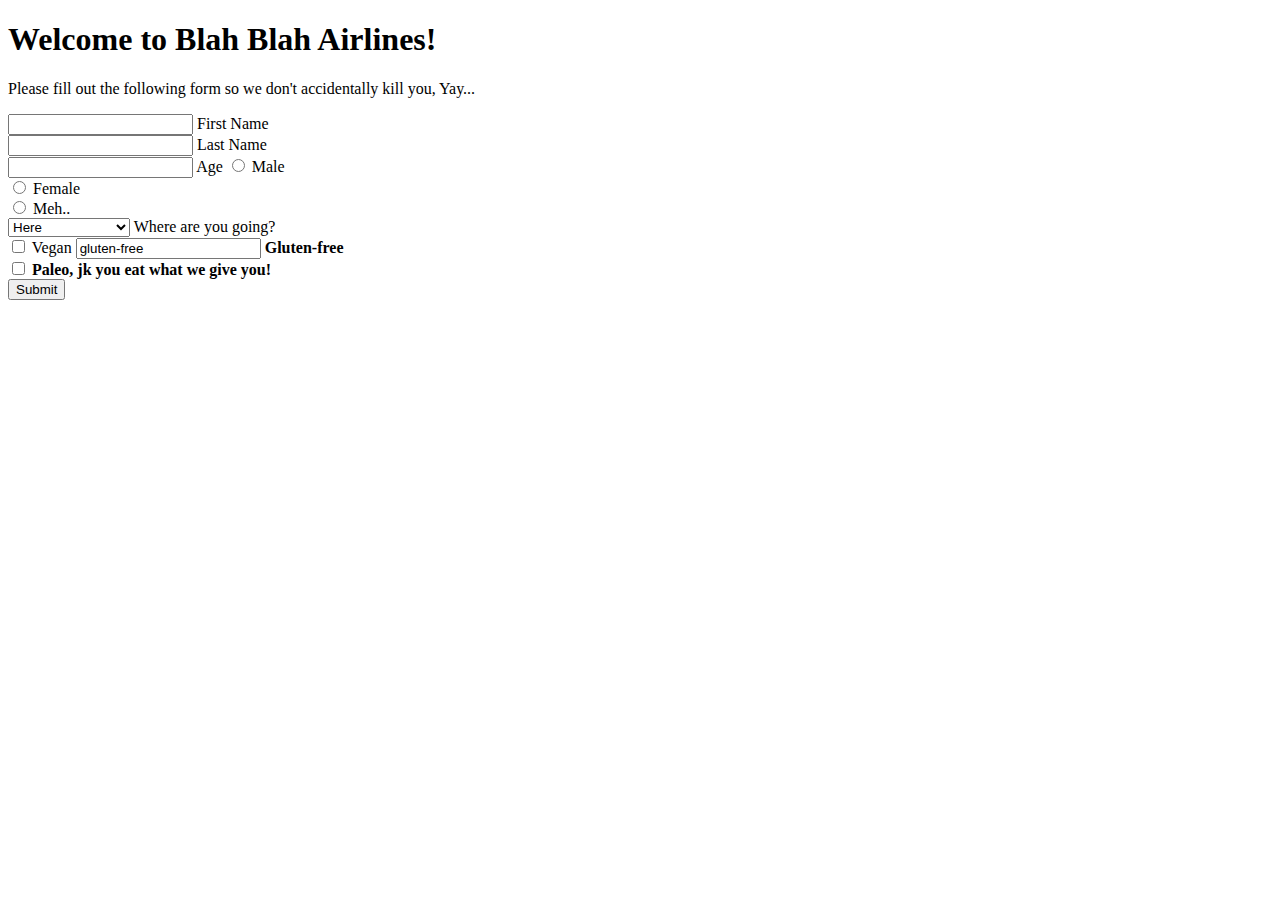
==== bugs-on-a-plane/index.html @ fa12a82a "cloned code for bugs on a plane" ====
<!DOCTYPE html>
<html lang="en">
<head>
    <meta charset="UTF-8">
    <title>Travel Form</title>
</head>
<body>
    <h1>Welcome to Blah Blah Airlines!</h1>
    <p>Please fill out the following form so we don't accidentally kill you, Yay...</p>
    <form id="airline-form">
        <input type="text" name="first-name">
        <label for="">First Name</label>
        <br>
        <input type="text" name="last-name">
        <label for="">Last Name</label>
        <br>
        <input type="digit" name="age">
        <label for="">Age</label>
        <b></b>
        <input type="radio" name="gender" value="male" id="male">
        <label for="male">Male</label>
        <br>
        <input type="radio" name="gender" value="female" id="female">
        <label for="female">Female</label>
        <br>
        <input type="radio" name="gender" value="meh.." id="meh">
        <label for="meh">Meh..</label>
        <br>
        <select name="travel-location">
            <option value="here">Here</option>
            <option value="there">There</option>
            <option value="overThere">Somewhere else</option>
        </select>
        <label for="">Where are you going?</label>
        <br>
        <input class="diet" type="checkbox" name="vegan" id="vegan" value="vegan">
        <label for="vegan">Vegan</label>
        <b>
        <input class="diet" type="box" name="gluten" id="gluten" value="gluten-free">
        <label for="gluten">Gluten-free</label>
        <br>
        <input class="diet" type="checkbox" name="paleo" id="paleo" value="paleo">
        <label for="paleo">Paleo, jk you eat what we give you!</label>
        <br>
        <button type="button" id="submit">Submit</button>
    </form>
</body>
</html>
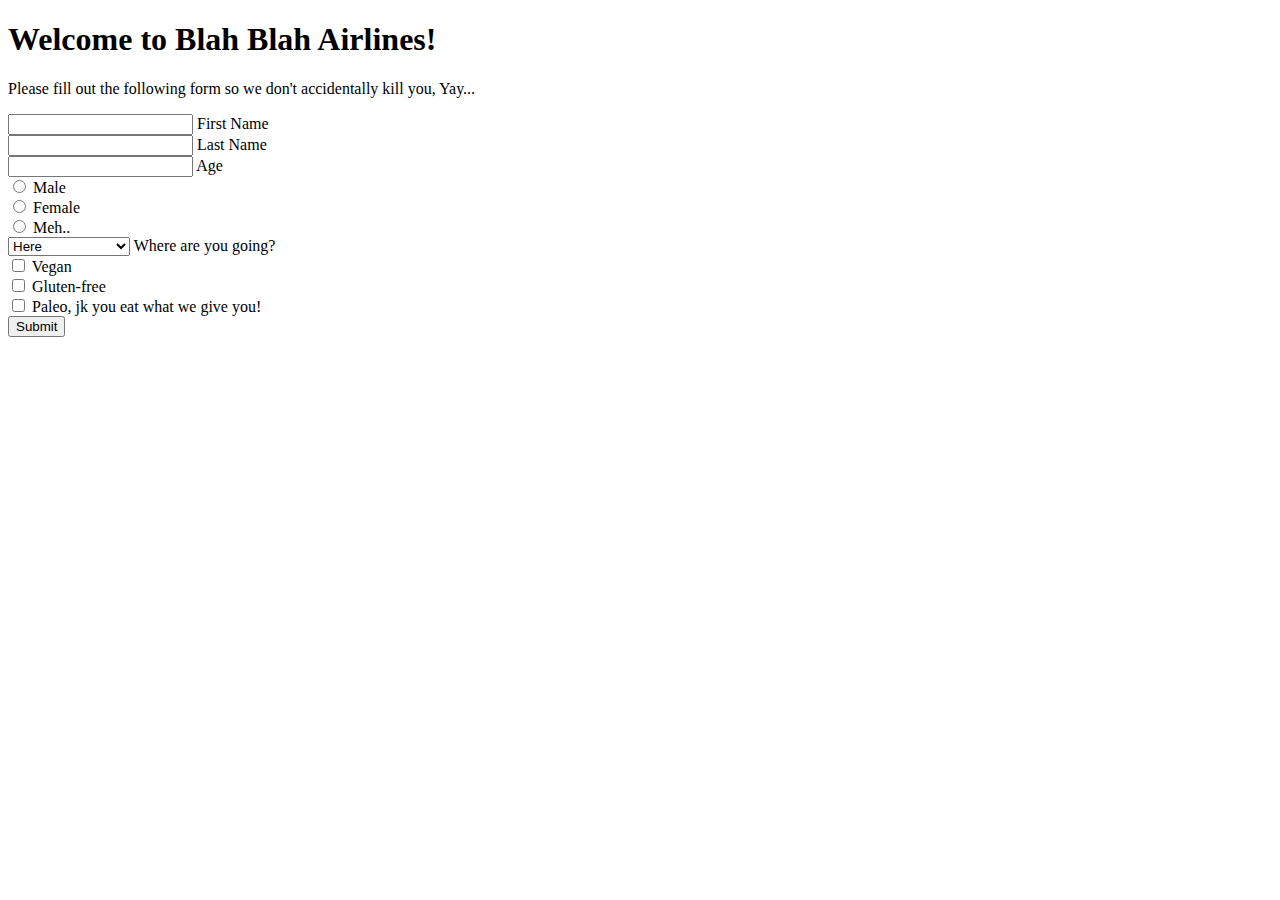
==== commit 54786319: "updates to bugs on a plane" ====
--- a/bugs-on-a-plane/index.html
+++ b/bugs-on-a-plane/index.html
@@ -2,6 +2,7 @@
 <html lang="en">
 <head>
     <meta charset="UTF-8">
+    <link rel="stylesheet" href="style.css">
     <title>Travel Form</title>
 </head>
 <body>
@@ -16,7 +17,7 @@
         <br>
         <input type="digit" name="age">
         <label for="">Age</label>
-        <b></b>
+        <br>
         <input type="radio" name="gender" value="male" id="male">
         <label for="male">Male</label>
         <br>
@@ -29,20 +30,21 @@
         <select name="travel-location">
             <option value="here">Here</option>
             <option value="there">There</option>
-            <option value="overThere">Somewhere else</option>
+            <option value="somewhere else">Somewhere else</option>
         </select>
         <label for="">Where are you going?</label>
         <br>
-        <input class="diet" type="checkbox" name="vegan" id="vegan" value="vegan">
+        <input class="diet" type="checkbox" name="diet" id="vegan" value="vegan">
         <label for="vegan">Vegan</label>
-        <b>
-        <input class="diet" type="box" name="gluten" id="gluten" value="gluten-free">
+        <br>
+        <input class="diet" type="checkbox" name="diet" id="gluten" value="gluten-free">
         <label for="gluten">Gluten-free</label>
         <br>
-        <input class="diet" type="checkbox" name="paleo" id="paleo" value="paleo">
+        <input class="diet" type="checkbox" name="diet" id="paleo" value="paleo">
         <label for="paleo">Paleo, jk you eat what we give you!</label>
         <br>
         <button type="button" id="submit">Submit</button>
     </form>
+    <script src="app.js"></script>
 </body>
 </html>--- a/bugs-on-a-plane/style.css
+++ b/bugs-on-a-plane/style.css
@@ -0,0 +1,3 @@
+input {
+    accent-color: blue;
+}